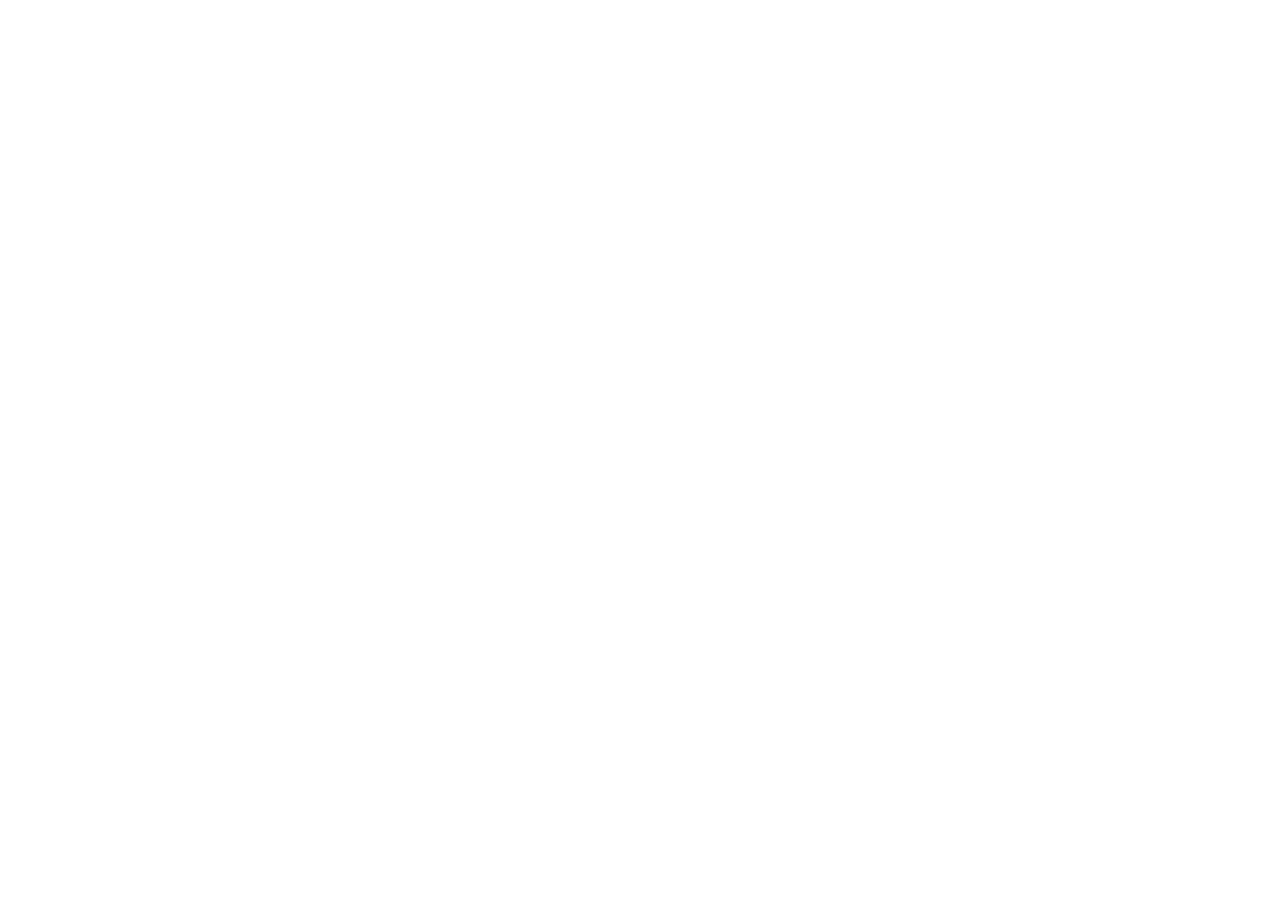
==== index.html @ 24dfee16 "1" ====
<!DOCTYPE html>
<html>
    <head>
        <meta charset="utf=8">
        <title>Brets Page</title>
        <link rel="stylesheet" href="css/style.css">
        <link rel="icon" href="favicon.ico">
    </head>
<body>
    
</body>
</html>
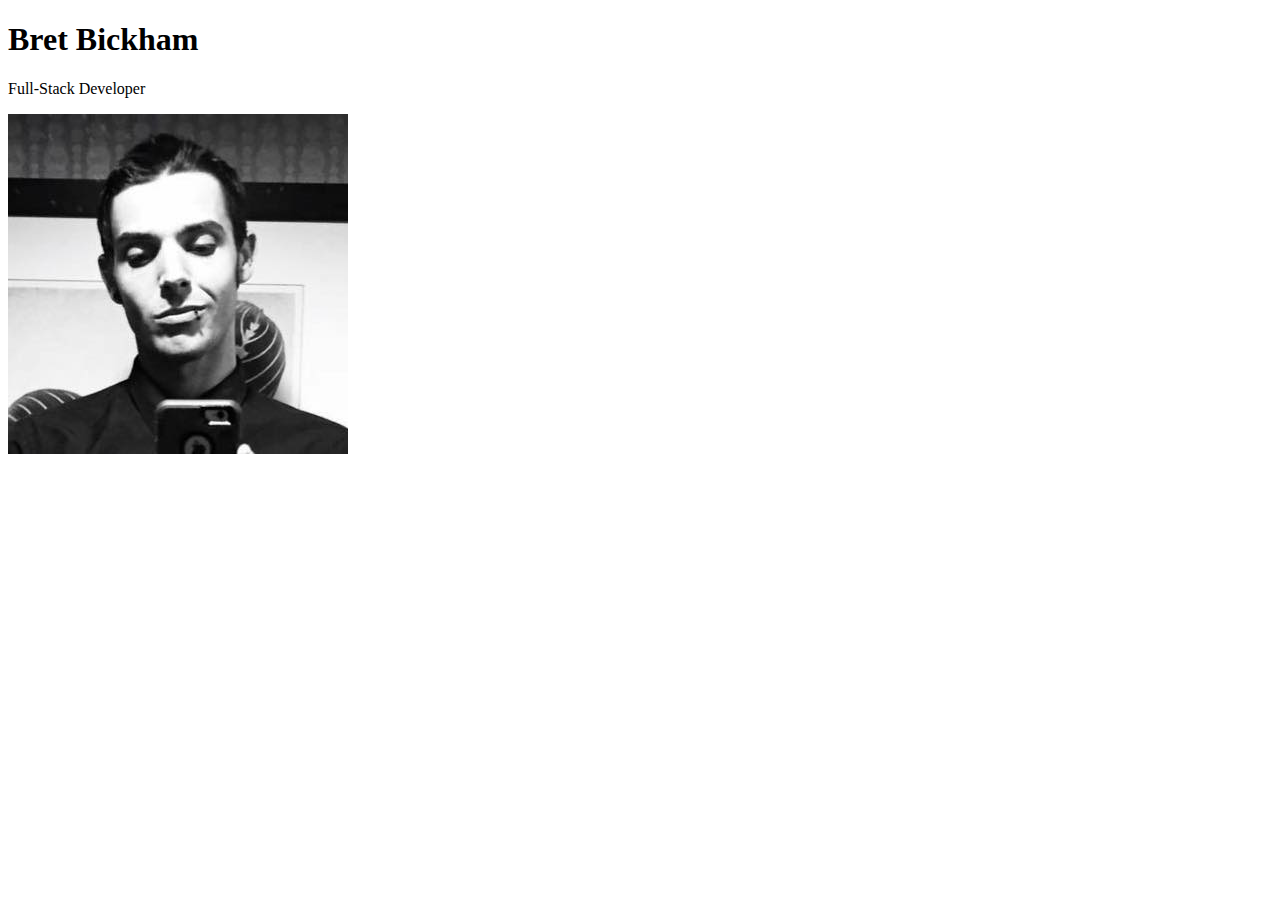
==== commit 49470ac9: "1" ====
--- a/index.html
+++ b/index.html
@@ -6,7 +6,29 @@
         <link rel="stylesheet" href="css/style.css">
         <link rel="icon" href="favicon.ico">
     </head>
+
 <body>
+
     
-</body>
+
+        <div class="top-container">
+  
+        
+        <h1>Bret Bickham</h1>
+
+        <p>Full-Stack Developer</p>
+        <img src="images/bret.jpg" alt="bret">
+
+        </div>
+
+
+
+        <div class="middle-container">
+
+        </div>
+        <div class="bottom-container">
+
+        </div>
+
+    </body>
 </html>